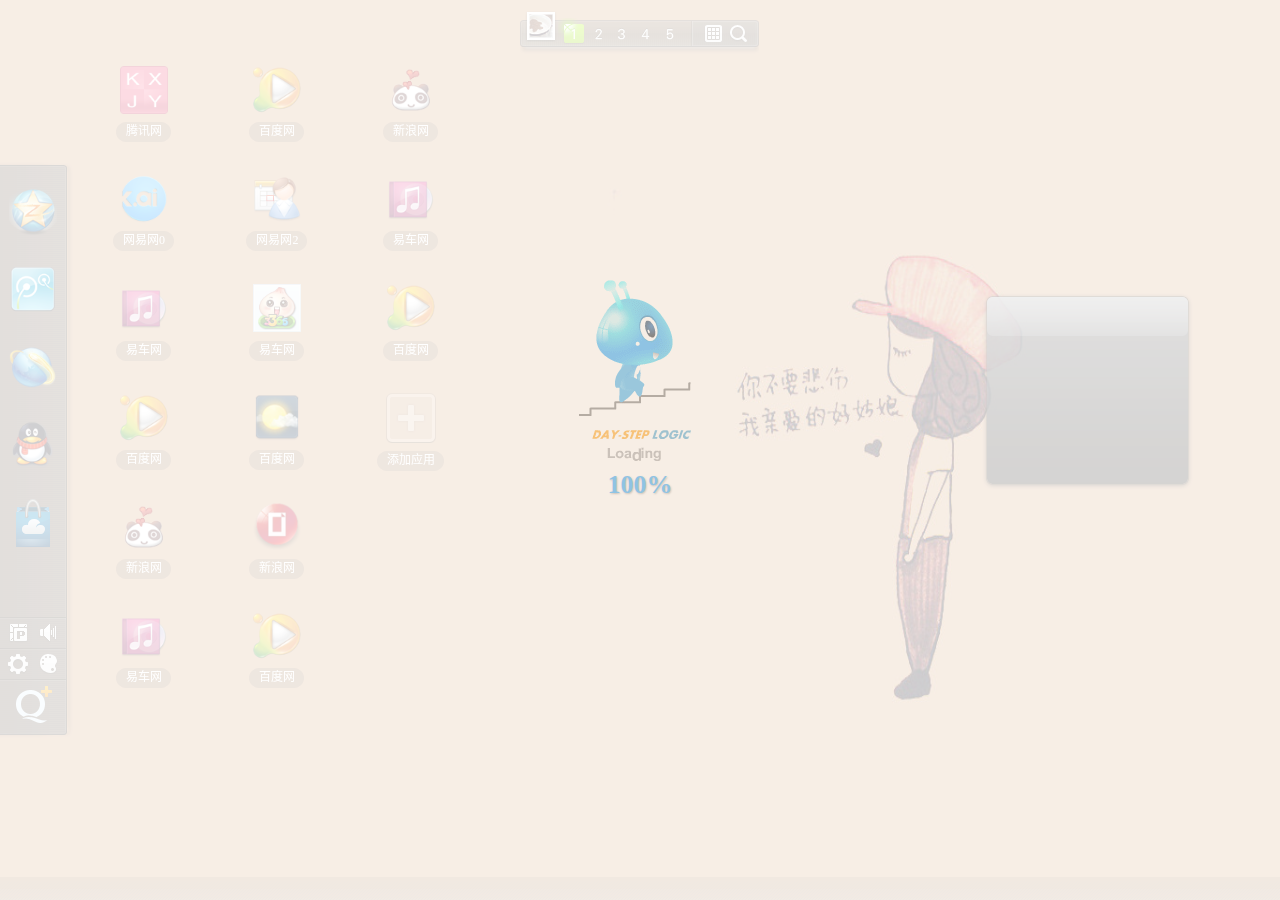
==== index.html @ ffd0a515 "first commit" ====
<!doctype html>
<html lang="zh-cn">
<head>
	<meta charset="UTF-8">
	<meta content="Q+ Web,Web QQ,QQ,WebOS,网页桌面,web桌面,QQ桌面" name="keywords">
	<meta content="打造个人用户的一站式web平台" name="description">
	<title>我的web桌面</title>
	<link rel="stylesheet" type="text/css" href="css/css.css">

</head>
<body>

	

<!--主窗口-->	
<div class="main-window" id="mainWin">

	<!--web桌面窗口-->
	<div class="desk-window"  id="deskWin">


		  <!--分屏导航-->
				<div class="navBar" id="navBar">
					<div class="navWarp" id="navWarp">
						<div class="navCon" id="navWarp">

								<div class="navList login" id="navListId">
									<img class="" src="images/images/avatar.png" alt="请登录" />
								</div>
								<a href="javascript:;" class="navList" title="桌面一">
									
									<span class="navList iconCurrentSpan"></span>
									<span class="navList iconSpan icon-sty-1"></span>
								</a>
								<a href="javascript:;" class="navList" title="桌面二">
									
									<span class="navList iconCurrentSpan"></span>
									<span class="navList iconSpan icon-sty-2"></span>
								</a>
								<a href="javascript:;" class="navList" title="桌面三">
									
									<span class="navList iconCurrentSpan"></span>
									<span class="navList iconSpan icon-sty-3"></span>
								</a>
								<a href="javascript:;" class="navList" title="桌面四">
									
									<span class="navList iconCurrentSpan"></span>
									<span class="navList iconSpan icon-sty-4"></span>
								</a>
								<a href="javascript:;" class="navList" title="桌面五">
									
									<span class="navList iconCurrentSpan"></span>
									<span class="navList iconSpan icon-sty-5"></span>
								</a>

								<a href="javascript:;" class="navList veiwBtn" title="全局视图"></a>
								<a href="javascript:;" class="navList searchBtn" title="搜索"></a>


						</div>
					</div>
				</div>
		   <!--分屏导航-->
		   <!--提醒-->
			<div class="tx-box-sty" id="txBoxId">
				<marquee id="affiche" align="left" behavior="scroll"  direction="left" height="36" width="800"  scrollamount="10" scrolldelay="100" onMouseOut="this.start()" onMouseOver="this.stop()">
					这是一个完整的例子

					</marquee>
					<a class="window-plug-btnSty window-plug-closeBtn close-btn" id="closeA"></a>
				
			</div>
		  <!--提醒-->
		  <!--侧边栏-->
			<div class="sideNav" id="sideNav">


					<div class="sideIcoList" id="sideIcoList">
						
					</div>
					<div class="tool-list" id="toolList" >
						<div class="tool-list-item">
							<a href="javascript:;" class="tool-ico tool-pinyin"></a>
							<a href="javascript:;" class="tool-ico tool-sound"></a>
							
						</div>
						<div class="tool-list-item">
							<a href="javascript:;" class="tool-ico tool-set"></a>
							<a href="javascript:;" class="tool-ico tool-bg"></a>
							
						</div>
						<div class="tool-list-item2">
							<a href="javascript:;" class="tool-ico tool-start" id="startMenu"></a>
						</div>

					</div>

					<div class="start-menu" id="startMenuDiv">
						 <div class="start-menu-bg start-menu-body">
						 	  <div class="start-menu-head">
						 	  	    <div class="start-menu-nick" id="startLoginId">请登录</div>
						 	  	    <a href="javascript:;" class="start-menu-bg start-menu-supper"></a>
						 	  	    <a href="javascript:;" class="start-menu-bg start-menu-lock"></a>
						 	  </div>
						 	  <ul class="start-ul">
						 	  		<li><a href="javascript:;">添加到收藏夹</a></li>
						 	  		<li><a href="javascript:;">保存桌面快捷方式</a></li>
						 	  		<li><a href="javascript:;">下载客户端</a></li>
						 	  		<li><a href="javascript:;">关于Q+ Web</a></li>
						 	  		<li><a href="javascript:;">新手指导</a></li>	
						 	  </ul>
						 	  <a href="javascript:;" class="start-menu-bg login-btn"></a>
			

						 </div>
					</div>
			</div>

		  <!--侧边栏-->
		  <!--下边栏-->
		    <div class="bottomNav" id="bottomNav">
					<div class="b-content" id="bContent">


					</div>
		    </div>
   		  <!--下边栏-->

	<!--主桌面-->
		<div class="desk-warp">

			<!--系统窗口集合-->
				<div class="system-box" id="systemBox">
							
							<!--切换主题窗口-->

							    <div  class="setWindow systemSet" id="systemBg">
							    	<div class="windowTit" id="winBgTit">
							    		<a href="javascript:;" title="关闭" class="c" id="closeWinBg"></a>							    		
							    		<span>更换主题</span>
							    	</div>
							    	<div class="deskBg-set">
										<div  class="deskBg-nav" id="deskBgNav">						
											<div class="navTab">推荐主题</div>						
											<div class="navTab ">自然风景</div>
											<div class="navTab ">人物写真</div>
										</div>
										<div class="deskBg-con" id="deskBgCon">
												<div class="deskBg-list" id="deskBgList">
													


												</div>
												<div class="deskBg-list">

													

												</div>
												<div class="deskBg-list">



												</div>
							    		</div>
							    	</div>
							   </div>


							<!--切换主题窗口-->



							<!--系统设置窗口-->

							    <div  class="setWindow systemSet-pos" id="sysSet">
							    	<div class="windowTit" id="sysTit">
							    		<a href="javascript:;" title="关闭" class="c" id="closeWinSet"></a>							    		
							    		<span>系统设置</span>
							    	</div>
							    	<div class="deskBg-set">
										 <div class="system-app-box" id="setapplist">
										 			<a href="#" class="system-app">
										 				<div class="setAppIco setIco-item"></div>
														<div class="setSys-text">主题</div>

										 			</a>
										 			<a href="#" class="system-app">
										 				<div class="setAppIco setIco-mark"></div>
														<div class="setSys-text">应用市场</div>

										 			</a>
										 			<a href="#" class="system-app">
										 				<div class="setAppIco setIco-notQQ"></div>
														<div class="setSys-text">QQ提醒</div>

										 			</a>
										 			<a href="#" class="system-app">
										 				<div class="setAppIco setIco-notfiy"></div>
														<div class="setSys-text">通知设置</div>

										 			</a>
										 			<a href="#" class="system-app">
										 				<div class="setAppIco setIco-hotkey"></div>
														<div class="setSys-text">热键</div>

										 			</a>
										 			<a href="#" class="system-app">
										 				<div class="setAppIco setIco-restore"></div>
														<div class="setSys-text">系统还原</div>

										 			</a>
										 			<a href="#" class="system-app">
										 				<div class="setAppIco setIco-deskset"></div>
														<div class="setSys-text">桌面设置</div>

										 			</a>






										 </div>




							    	</div>
							   </div>


							<!--系统设置窗口-->






				</div>
			<!--系统窗口集合-->

			<div class="desk-box" id="deskbox">

				<!--点击图标右键菜单-->
					<div class="content-menu" id="appcontentMenu" >
						<div class="content-menu-warp">
								<ul class="content-menu-list">
										<li class="content-menu-listLi">
											<a href="javascript:;" class="content-menu-item" id="openBtn">
												<span class="content-menu-txt">打开</span>
											</a>
										</li>
										<li class="content-menu-listLi">
											<a href="javascript:;" class="content-menu-item" id="moveBtn">
												<span class="content-menu-txt">移动</span>
												<span class="content-menu-sub"></span>
											</a>
										</li>
										<li class="content-menu-bufflist">
											<span class="content-menu-buff"></span>		
										</li>
										<li class="content-menu-listLi">
											<a href="javascript:;" class="content-menu-item" id="unloadBtn">											
												<span class="content-menu-txt">卸载</span>
											</a>
										</li>
															

								</ul>

						</div>

				</div>


				<!--点击图标右键菜单-->

					<!--弹出子菜单 移动到第几屏-->
					
				<div class="content-menu" id="contentMove" >
						<div class="content-menu-warp">
								<ul class="content-menu-list">
										<li class="content-menu-listLi">
											<a href="javascript:;" class="content-menu-item">
												<span class="content-menu-ico content-menu-checked"></span>
												<span class="content-menu-txt ">第一屏</span>
											</a>
										</li>
										<li class="content-menu-listLi">
											<a href="javascript:;" class="content-menu-item">
												<span class="content-menu-ico content-menu-checked"></span>
												<span class="content-menu-txt">第二屏</span>
										    </a>
										</li>
										<li class="content-menu-listLi">
											<a href="javascript:;" class="content-menu-item">
												<span class="content-menu-ico content-menu-checked"></span>
												<span class="content-menu-txt ">第三屏</span>
											</a>
										</li>
										<li class="content-menu-listLi">
											<a href="javascript:;" class="content-menu-item">
												<span class="content-menu-ico content-menu-checked"></span>
												<span class="content-menu-txt">第四屏</span>
										    </a>
										</li>
										<li class="content-menu-listLi">
											<a href="javascript:;" class="content-menu-item">
												<span class="content-menu-ico content-menu-checked"></span>
												<span class="content-menu-txt">第五屏</span>
										    </a>
										</li>
																	
						

								</ul>

						</div>

				</div>

				<!--弹出子菜单 移动到第几屏-->









				<!--右键菜单弹层-->
				<div class="content-menu" id="contentMenu">
						<div class="content-menu-warp">
								<ul class="content-menu-list">
										<li class="content-menu-listLi">
											<a href="javascript:;" class="content-menu-item"><span class="content-menu-txt">显示桌面</span></a>
										</li>
										<li class="content-menu-listLi">
											<a href="javascript:;" class="content-menu-item" id="localBtnId">
												<span class="content-menu-txt">锁定</span>
											</a>
										</li>
										<li class="content-menu-bufflist">
											<span class="content-menu-buff"></span>		
										</li>
										<li class="content-menu-listLi">
											<a href="javascript:;" class="content-menu-item" id="uploadId">
												<span class="content-item-ico content-upload-ico"></span>
												<span class="content-menu-txt">上传文件</span>
											</a>
										</li>
										<li class="content-menu-listLi" id="addToolMenu">
											<a href="javascript:;" class="content-menu-item">
												<span class="content-menu-txt">添加工具</span>
												<span class="content-menu-sub"></span>
											</a>
										</li>
										<li class="content-menu-bufflist">
											<span class="content-menu-buff"></span>		
										</li>
										<li class="content-menu-listLi" id="subMenuSet">
											<a href="javascript:;" class="content-menu-item">
												<span class="content-menu-txt">主题设置</span>
											</a>
										</li>
										<li class="content-menu-listLi" id="sysMenuSet">
											<a href="javascript:;" class="content-menu-item">
												<span class="content-menu-txt">系统设置</span>											
											</a>
										</li>
										<li class="content-menu-listLi" id="icoSetMenu" >
											<a href="javascript:;" class="content-menu-item">
												<span class="content-menu-txt">图标排列</span>
												<span class="content-menu-sub"></span>
											</a>
										</li>
										<li class="content-menu-bufflist">
											<span class="content-menu-buff"></span>		
										</li>
										<li class="content-menu-listLi">
											<a href="javascript:;" class="content-menu-item">
												<span class="content-menu-txt">反馈</span>
											</a>
										</li>
										<li class="content-menu-listLi">
											<a href="javascript:;" class="content-menu-item" id="cancelId">
												<span class="content-menu-txt">注销</span>												
											</a>
										</li>						


								</ul>

						</div>

				</div>
				<!--右键菜单弹层-->

				<!--弹出子菜单 添加应用-->
					
				<div class="content-menu" id="contentOne" >
						<div class="content-menu-warp">
								<ul class="content-menu-list">
										<li class="content-menu-listLi">
											<a href="javascript:;" class="content-menu-item">
												<span class="content-menu-ico content-menu-checked"></span>
												<span class="content-menu-txt">时钟</span>
											</a>
										</li>
										<li class="content-menu-listLi">
											<a href="javascript:;" class="content-menu-item">
												<span class="content-menu-ico content-menu-checked"></span>
												<span class="content-menu-txt">天气</span>
											</a>
										</li>
										<li class="content-menu-listLi">
											<a href="javascript:;" class="content-menu-item">
												<span class="content-menu-ico content-menu-checked"></span>
												<span class="content-menu-txt">提醒</span>
											</a>
										</li>
										<li class="content-menu-listLi">
											<a href="javascript:;" class="content-menu-item">
												<span class="content-menu-ico content-menu-checked"></span>
												<span class="content-menu-txt">日历</span>
											</a>
										</li>
										
						

								</ul>

						</div>

				</div>

				<!--弹出子菜单 添加应用-->


				<!--弹出子菜单 图标排列-->
					
				<div class="content-menu" id="contentTwo" >
						<div class="content-menu-warp">
								<ul class="content-menu-list">
										<li class="content-menu-listLi">
											<a href="javascript:;" class="content-menu-item">
												<span class="content-menu-ico content-menu-checked"></span>
												<span class="content-menu-txt ">竖排</span>
											</a>
										</li>
										<li class="content-menu-listLi">
											<a href="javascript:;" class="content-menu-item">
												<span class="content-menu-ico content-menu-checked"></span>
												<span class="content-menu-txt">横排</span>
										    </a>
										</li>
																	
						

								</ul>

						</div>

				</div>

				<!--弹出子菜单 图标排列-->










				 <div class="desk-content" id="deskcontent">

						<div class="deskSty" >
							   <div class="deskStyWarp" index="0"> 
											
										

							
								</div>
									
						</div>
						<div class="deskSty" >

									 <div class="deskStyWarp" index="1"> 
											
									
									</div>


						</div>
						<div class="deskSty" >
								
								 <div class="deskStyWarp" index="2"> 
											
									
								</div>


						</div>
						<div class="deskSty" >


								 <div class="deskStyWarp" index="3"> 
										

								</div>


						</div>
						<div class="deskSty" >

							    <div class="deskStyWarp" index="4"> 

										
								</div>


						</div>
			


				 </div>
			</div>
		</div>
	<!--主桌面-->

	</div>
	<!--web桌面窗口-->

	<!--登陆窗口-->
	<div class="loginBox" id="loginId" >

		<div class="closeWarp">
			<div class="closeBtn" id="closeBtnId"></div>
		</div>
		<div class="loginWarp">
			 <div class="loginConBox">
			 	  <div class="loginLogo" id="loginId"></div>
			 	  <div class="loginWindow">
			 	  	  <div class="loginInputBox">
			 	  	  	   <div class="loginInputTxt">
								<div class="userBox">
									 <span class="userTit"></span>
									 <span class="userName">
									 	<input type="text" class="userInput" placeholder="请输入账号"  />
									 </span>

								</div>
								<div class="userBox">
									 <span class="passTit"></span>
									  <span class="userName">
									 	<input type="text" class="userInput"   />
									 </span>


								</div>
								<div class="btnBox">
									<div class="btnBoxWarp">

										<input type="button" class="tjBtn" >
										<input type="button" class="tjBtn zcBtn" >

									</div>
								</div>	

							</div>
					  </div>	
			 	  </div>
			 </div>
		</div>
	</div>

	<!--登陆窗口-->





<div class="localParent" id="localParent">


<!--解锁窗口-->
	<div class="local-window unlocalWin" id="unlocalwin">
		 <div class="local-warp">
		 		<div class="local-content">
		 			<div class="local-tit">
		 				<div class="local-tit-txt">锁定web桌面</div>
						
		 			</div>
					
		 			<div class="local-content-txt">
		 				 <div class="local-userInfo">
		 				 		
		 				 		<img src="images/images/avatar.png">
		 				 		<span>请您输入解锁密码</span>



		 				 </div>
		 				 <div class="local-js-box">
		 				 		<label for="unLockPassword">解锁密码：</label>
								<input id="unLockPassword" type="password" name="unLockPassword">

		 				 </div>
		 				 <div class="local-msg" id="unlocalMsg"></div>

		 			</div>
		 			
					<div class="local-cortal">
		 					
		 						<a href="#" class="local-button" id="unlocalSure">确定</a>
		 						
		 		    </div>



		 		</div>
	
		 </div>
		

	</div>


	<!--解锁窗口-->



	<!--锁定窗口-->
	<div class="local-window localWin" id="localWin">
		 <div class="local-warp">
		 		<div class="local-content">
		 			<div class="local-tit">
		 				<div class="local-tit-txt">锁定web桌面</div>
						<a href="#" class="local-tit-close" title="关闭" id="localClose"></a>
		 			</div>
					
		 			<div class="local-content-txt">
		 				<div class="local-c-tit">请设置解锁密码</div>
		 				<div class="local-pwd-box">
		 						<label for="lockPassword">输入密码：</label>
								<input id="lockPassword" type="password" name="lockPassword">

		 				</div>
		 				<div class="local-pwd-box">
		 						<label for="confirmLockPassword">确认密码：</label>
								<input id="confirmLockPassword" type="password" name="confirmLockPassword">

		 				</div>

		 				<div class="local-msg" id="passMsg"></div>
		 				<div class="local-msg1">(避免安全隐患，请将密码设置复杂一些！)</div>

		 			</div>
		 			
					<div class="local-cortal">
		 					
		 						<a href="#" class="local-button" id="localSure">确定</a>
		 						<a href="#" class="local-button" id="localCancel">取消</a>
		 		    </div>



		 		</div>
	
		 </div>
		

	</div>


	<!--锁定窗口-->

</div>
	






	<!--遮罩层-->
	   <div class="shade-sty" id="shadeDiv"></div>
	<!--遮罩层-->
	
	<!--主题设置-->
	<div class="main-bg" id="mainBg">
		 <img src="images/bimg/blue_glow.jpg"  />
		
	</div>
	<!--主题设置-->

</div>

<!--加载进度-->
<div class="loadDiv" id="loadDivId">
	
	<div class="load-txt-box" id="loadBoxId">
		
		  <div class="load-txt" id="loadTxtId">0%</div>
	</div>



</div>


<!--加载进度-->





<script type="text/javascript" src="js/data.js"></script>
<script type="text/javascript" src="js/cQuery.js"></script>
<script type="text/javascript" src="js/module.js"></script>
<script type="text/javascript" src="js/main.js"></script>
<script type="text/javascript" src="js/tools.js"></script>



</body>
</html>
---- css/css.css ----
body,div,dl,dt,dd,ul,ol,li,h1,h2,h3,h4,h5,h6,pre,form,fieldset,table,td,th,img,input,textarea,select,blockquote,p{padding:0; margin:0;}
body{font-size:12px;font-size:Arial,sans-serif;line-height: 150% ;background: #ffffff; overflow: hidden;}
img{border:none;}
ol,ul,li {list-style:none;}
img{vertical-align:top;border:0;}
h1,h2,h3,h4,h5,h6{font-size:inherit; font-weight:normal;}
address,cite,code,em,th,i{font-weight:normal; font-style:normal;}
table{border-collapse:collapse;border-spacing:0}
p{word-wrap:break-word}
.clearfix{*zoom:1;}
.clearfix:after{display:block; overflow:hidden; clear:both; height:0; visibility:hidden; content:".";}

body{position:relative;}

.navWarp,.navList{ background: url(../images/images/sprite_main_png.png) no-repeat}
a {color:#000000; text-decoration:none;}
a:visited {text-decoration:none;}
a:hover {color:#749731;}
a:active {color:#749731;}

.layDiv{ opacity:0; filter:alpha(opacity=0); z-index: 1000; position: absolute; top: 0; left: 0; background: #000000; display: none; cursor: move; }
.toollayDiv{ opacity:0; filter:alpha(opacity=0); z-index: 1000; position: absolute; top: 0; left: 0; background: #000000; display:none; }

/*主窗口样式*/
.main-window{ position: relative; background-size: 100% 100%; opacity: 0;filter:alpha(opacity=0)}
.desk-window{ position: relative; z-index: 5}

/*背景主题容器*/

.main-bg{ position: absolute; top: 0;left: 0; overflow: hidden; z-index: 1}
.main-bg img{ }


/*创建窗口样式*/
.setWindow{ border:1px solid #95999c; background: #ffffff; overflow: hidden; position: absolute; border-radius: 8px 8px 0 0; opacity: 1}
.setWindow .windowTit{cursor: move; text-align: center; height: 26px;border-bottom:1px solid #95999c; line-height: 26px; background: url(../images/images/sprite_repeat_x_png.png) repeat-x; background-position: 0 -29px; padding: 0 10px}
.setWindow .windowTit a{ position: relative; top: 3px; cursor: pointer; display: block;float: right; width: 21px; height: 19px; margin-left: 5px; background: url(../images/images/sprite_main_png.png) no-repeat;}
.setWindow .windowTit a.s{ background-position: -6px -59px}
.setWindow .windowTit a.s:hover{background-position:-6px -31px}
.setWindow .windowTit a.d{ background-position: -35px -59px}
.setWindow .windowTit a.d:hover{background-position:-35px -30px}
.setWindow .windowTit a.c{ background-position: -63px -59px}
.setWindow .windowTit a.c:hover{background-position:-63px -30px}
.setWindow .windowTit a.x{ background-position: -94px -59px; display: none}
.setWindow .windowTit a.x:hover{background-position:-94px -30px}
.setWindow .windowTit span{ display: block; height: 26px; line-height: 26px; font-size: 12px; color: #585C5F; text-align: center; margin: 0 auto; width: 300px}

.setWindow .windowCon{ padding: 10px 0 ; line-height: 25px; position: relative;}
.setWindow .iframSty{ width: 100%; overflow: auto; padding: 0; margin: 0; }

/*侧边栏*/
.sideNav{ width: 73px; height: 576px; background: url(../images/images/dock_l.png) no-repeat; position: absolute; left: 0; z-index: 6}
.sideNav .sideIcoList{ height: 380px; width: 65px;}

.sideNav .side-app-box{ height: 58px; margin: 20px auto 0;padding: 0; width: 58px;}
.sideNav .side-app-box:hover{ background: url(../images/images/appbutton_mouseover_bg4.png) no-repeat}

.sideNav .side-app-sty{background-position: center center; background-repeat: no-repeat;cursor: pointer; height: 48px; margin:0 auto; padding: 5px 0 0 0; overflow: hidden; position: relative;
   width: 48px; display: block;}
.sideNav .side-app-sty img{background-position: center center; background-repeat: no-repeat; height: 100%;overflow: hidden;
  position: relative; width: 100%;}
.sideNav .tool-list{ position: absolute; bottom: 5px; height: 115px; width: 65px; position: absolute; left: 0}
.sideNav .tool-list-item{  height: 31px;margin: 0 auto;width: 50px;}
.sideNav .tool-list-item2 {height: 50px;margin: 0 auto;}
.sideNav .tool-ico{ background: url(../images/images/portal_all_png.png) no-repeat; cursor: pointer;display: block; float: left; height: 20px;margin: 5px 0;
position: relative;width: 20px;}

.sideNav .tool-pinyin{background-position: -80px 0;}
.sideNav .tool-pinyin:hover{background-position: -80px -20px;}
.sideNav .tool-sound{background-position: 0 0;margin-left: 10px;}
.sideNav .tool-sound:hover{ background-position: 0 -20px;}
.sideNav .tool-set{background-position: -60px 0;}
.sideNav .tool-set:hover{background-position: -60px -20px;}
.sideNav .tool-bg{ background-position: -40px 0;margin-left: 10px;}
.sideNav .tool-bg:hover{ background-position: -40px -20px;}
.sideNav .tool-start{  background-position: -100px 0;float: none;height: 40px;margin: 5px auto 0;width: 40px;}
.sideNav .tool-start:hover{background-position: -140px 0;}

/*开始按钮菜单*/
.start-menu{  bottom: 4px;color: #FFFFFF;display: block;height: 240px;position: absolute;z-index: 300007;  left: 72px; display: none}
.start-menu .start-menu-bg{ background: url(../images/images/startmenu.png) no-repeat;}
.start-menu .start-menu-body{background-position: -33px -69px;min-height: 70px;overflow: hidden;padding: 0 0 7px;width: 182px;}
.start-menu .start-menu-head{ height: 30px; padding: 5px 0 4px 5px}
.start-menu .start-menu-nick{color: #4CE4FF; cursor: pointer; display: inline; float: left;font-size: 14px;height: 18px;margin: 5px 0 0 10px;overflow: hidden;
  width: 95px;}
.start-menu a.start-menu-supper{   background-position: -165px -355px;display: block;float: left;height: 24px; margin-left: 10px;width: 24px;}
.start-menu a.start-menu-supper:hover{   background-position: -216px -355px;}
.start-menu a.start-menu-lock{   background-position: -190px -355px; display: block;float: left;height: 24px; margin-left: 5px;width: 24px;}
.start-menu a.start-menu-lock:hover{ background-position: -241px -355px;}
.start-menu .start-ul{   font-family: Tahoma,Geneva,sans-serif;font-size: 12px;margin: 2px 0 0;padding: 0;}
.start-menu .start-ul li{   cursor: pointer;line-height: 22px;list-style: none outside none; padding: 4px 10px 6px 15px;}
.start-menu .start-ul li:hover{background: url(../images/images/startmenu.png) no-repeat -264px -153px}
.start-menu .start-ul li a{ color: #FFFFFF;text-decoration: none;}
.start-menu .login-btn{   background-position: -60px -355px;display: block;height: 35px; margin: auto;width: 35px;}
.start-menu .login-btn:hover{ background-position: -23px -355px;}

/*下边栏*/
.bottomNav{ z-index: 5; background: url(../images/images/bg_task_b.png) repeat-x scroll 0 41px ;bottom:0;height: 64px;position: absolute;width: 100%;}
.bottomNav .b-item-bg{background: url(../images/images/bg_task_nor.png) no-repeat}
.bottomNav .b-content{  float: right;height: 64px;overflow: hidden;}

.bottomNav .b-group{float: right;height: 100%;overflow: hidden; width: 0;

	-webkit-transition: width 2s ease 0s;
	-moz-transition: width 2s ease 0s;
	-ms-transition: width 2s ease 0s;
	-o-transition: width 2s ease 0s;
	transition: width 2s ease 0s;
}
	
.bottomNav .b-groupWidth{ width: 114px; position: relative;}		

.bottomNav .b-item{  display: block;float: left;height: 100%; margin: 0 1px;vertical-align: middle;width: 112px; position: relative;}
.bottomNav .b-item:hover{background: url(../images/images/bg_task_over.png) no-repeat}
.bottomNav .b-itemico{ background-position: center center;background-repeat: no-repeat;cursor: pointer;float: left;height: 32px;margin: 22px 5px;
   width: 32px;}
.bottomNav .b-itemico img{ cursor: pointer;float: left;height: 32px;width: 32px;}
.bottomNav .b-itemtxt{    color: #FFFFFF;cursor: pointer;float: left;height: 36px;line-height: 36px; margin-top: 27px;overflow: hidden; width: 70px;}
.bottomNav .closeBtn{ cursor: pointer; background: url(../images/images/portal_all_png.png) no-repeat -94px -254px; width: 21px; height: 21px; z-index: 10; position: absolute;right: 5px; bottom: 30px; display: none}
.bottomNav .closeBtn:hover{ background-position: 1px -459px}

/*导航*/
.navBar{width: 240px; height: 40px; position: absolute; z-index: 10}
.navBar .navWarp{ height: 100%; background-position:-140px -45px}
.navBar .navCon{ height: 100%; width: 100%; position: relative;}
.navBar .login{ background-position: -418px -158px; margin: 0 10px 0 0; cursor: pointer;  height: 32px;position: relative; float:left;width: 32px; top: -10px; left: 5px}
.navBar .login img{display: inline;float: left; height: 24px;margin: 4px 0 0 4px;width: 24px;}
.navBar .navCon a{ position: relative; background-position: 10000px 10000px;color: #0DBBF1;cursor: pointer;display: inline-block;float: left;font-family: 宋体;font-size: 18px;
    font-weight: bold;height: 20px;line-height: 1.5; margin: 4px 2px 0;outline: 0 none;position: relative;text-indent: -999em;width: 20px;}

.navBar .iconCurrentSpan{background-position: -354px -154px; display: block;   display: none;height: 26px; left: -6px; position: absolute; top: -6px; width: 26px; z-index: 1;}
.navBar .iconSpan{ float: left;height: 100%;overflow: hidden;position: relative;width: 100%;z-index: 1;}
.navBar .icon-sty-1{ background-position: -336px -132px;}
.navBar .icon-sty-2{  background-position: -366px -132px;}
.navBar .icon-sty-3{ background-position: -396px -132px;}
.navBar .icon-sty-4{ background-position: -426px -132px;}
.navBar .icon-sty-5{ background-position: -456px -132px;}
.navBar .icon-sty-1:hover {   background-position: -140px -132px;}
.navBar .icon-sty-2:hover {   background-position: -180px -132px;}
.navBar .icon-sty-3:hover {   background-position: -220px -132px;}
.navBar .icon-sty-4:hover {   background-position: -260px -132px;}
.navBar .icon-sty-5:hover {   background-position: -300px -132px;}
.navBar a.veiwBtn{background-position: -132px -157px;margin: 2px 5px 0 20px;}
.navBar a.veiwBtn:hover{background-position: -207px -157px;}
.navBar a.searchBtn{background-position: -240px -157px; margin: 2px 8px 2px 0;}
.navBar a.searchBtn:hover{background-position: -320px -157px;}


/*主窗口*/
.desk-warp{ position: relative; top: 0; left: 0;}
.desk-warp .desk-box{ position: relative; left: 0;  top: 0;  height: 800px; width: 900px; overflow: hidden;}
.desk-warp .desk-content{position: absolute; left: 0;  top: 0; overflow: hidden; }
.desk-warp .deskSty{ position: absolute; top:0;
-moz-transform-style: preserve-3d;
 -webkit-transform-style: preserve-3d;perspective: 3000px;perspective-origin:50% 0%; background: url(../images/images/transparent.gif) no-repeat}

.desk-warp .deskPosLeft{left: -2000px; opacity: 0; }
.desk-warp .deskPosRight{left: 2000px; opacity: 0; }

.desk-warp .deskAnimate1{ left: -2000px; opacity: 0; 
-webkit-transition: left .7s ease 0s,opacity .7s linear 0s;
-moz-transition: left .7s ease 0s,opacity .7s linear 0s;
-ms-transition: left .7s ease 0s,opacity .7s linear 0s;
-o-transition: left .7s ease 0s,opacity .7s linear 0s;
transition: left .7s ease 0s,opacity .7s linear 0s;}

.desk-warp .deskAnimate2{ left: 2000px; opacity: 0; 
-webkit-transition: left .7s ease 0s,opacity .7s linear 0s;
-moz-transition: left .7s ease 0s,opacity .7s linear 0s;
-ms-transition: left .7s ease 0s,opacity .7s linear 0s;
-o-transition: left .7s ease 0s,opacity .7s linear 0s;
transition: left .7s ease 0s,opacity .7s linear 0s;}

.desk-warp .deskAnimateShow{ left: 0px; opacity: 1; 
-webkit-transition: left .7s ease 0s,opacity .7s linear 0s;
-moz-transition: left .7s ease 0s,opacity .7s linear 0s;
-ms-transition: left .7s ease 0s,opacity .7s linear 0s;
-o-transition: left .7s ease 0s,opacity .7s linear 0s;
transition: left .7s ease 0s,opacity .7s linear 0s;}



.desk-warp .deskStyWarp{float: left ; position: relative; margin-left: 100px; margin-top: 60px;}
.desk-warp  .desk-sport{
	
	-webkit-transform: rotateY(90deg);
	-moz-transform: rotateY(90deg);
	-ms-transform: rotateY(90deg);
	-o-transform: rotateY(90deg);
	transform: rotateY(90deg);
	
	-webkit-transition: transform 0.5s ease 0s;
	-moz-transition: transform 0.5s ease 0s;
	-ms-transition: transform 0.5s ease 0s;
	-o-transition: transform 0.5s ease 0s;
	transition: transform 0.5s ease 0s;
}

.desk-warp .appBtn{color: #FFFFFF;cursor: pointer;display: inline;float: left;font-size: 12px;height: 88px;position: absolute;width: 88px; top:0; left: 0}
.desk-warp .higSty{ border:1px dotted #ffffff; border-radius: 3px} /*app碰撞时的样式*/
.desk-warp .appBtn:hover{ background: url(../images/images/appbutton_mouseover_bg3.png) no-repeat 1px 0}
.desk-warp .appIco{}
.desk-warp .appBtn-ico{ background-position: center center;background-repeat: no-repeat;cursor: pointer; height: 48px; margin: 6px auto 0;overflow: hidden;
 position: relative;width: 48px;}
.desk-warp .appBtn-ico img{   background-position: center center;background-repeat: no-repeat;height: 100%;overflow: hidden; position: relative;
    width: 100%;}
.desk-warp .appName{    color: #FFFFFF; cursor: pointer; height: 20px;margin: 8px 0 0;  overflow: visible; text-align: center; width: 100%}
.desk-warp .appName-inner{  background: url(../images/images/portal_all_png.png) no-repeat -80px -560px;display: inline-block; height: 20px;line-height: 18px;
    margin: 0;max-width: 78px;overflow: hidden;padding: 0; position: relative;text-indent: 10px;vertical-align: middle;width: auto;}
.desk-warp .appName-inner-right{  background: url(../images/images/portal_all_png.png) no-repeat -166px -560px ;
  display: inline-block;height: 20px;margin: 0;padding: 0;vertical-align: middle; width: 10px; position: relative; }
.desk-warp  .app-link-btn{background: url(../images/images/portal_all_png.png) no-repeat scroll -380px -500px;cursor: pointer;
  height: 50px; margin: 5px auto;width: 50px;}

.desk-warp .del-app-sty{ position: absolute; overflow: hidden; cursor: pointer; background: url(../images/images/portal_all_png.png) no-repeat -30px -560px; height: 24px;
right: -10px;top: -10px;width: 24px; display: none}

 /*iframe载入遮罩层样式*/ 
 .layerDiv{ background: #006ab8; position: absolute; opacity: 1; top: 0; left: 0; z-index: 2}
 .layerDiv img{ position: absolute; top: 50%; left: 50%; margin: -70px 0 0 -159px;}

/*创建出的窗口样式*/

.winStyNone{}

/*系统设置，桌面背景窗口样式*/
.system-box{ position: absolute; top: 0; left: 0}
.systemSet{ width: 600px; height: 500px; top: 100px; left: 300px; z-index: 8;display: none}

.deskBg-set{bottom: 0;left: 0; right: 0;top: 0;z-index: 0;}
.deskBg-set .deskBg-nav{border-bottom:#A1B4B0 solid 1px;height: 22px;line-height: 22px;padding: 5px 0 0;width: 100%;}
.deskBg-set .navTab{   cursor: pointer;display: inline;float: left;height: 22px;line-height: 22px; margin: 1px 1px 0 6px;position: relative; text-align: center;width: 80px;}
.deskBg-set .current{ background: url(../images/images/tab_background.gif) #ffffff repeat-x  left top; border-color: #A1B4B0; border-style: solid; border-width: 1px 1px 0; margin: 0 0 0 5px;}
.deskBg-set .deskBg-con{  height: 450px;overflow-x: hidden;overflow-y: auto;}
.deskBg-set .deskBg-list{  height: 100%;overflow-x: hidden;overflow-y: auto;width: 100%; display: none}
.deskBg-set a.list-a{   border-radius: 5px;cursor: pointer; display: inline; float: left; height: 140px; margin: 5px 10px 0; width: 160px;}
.deskBg-set a.list-a:hover{ background: #CBE7FC;}
.deskBg-set .img-box{    border-radius: 5px;height: 110px; margin: 5px auto;width: 150px;  overflow: hidden; position: relative;}

.deskBg-set .img-box div{

	   background: rgba(0, 0, 0, 0.8);
    color: #FFFFFF;
    font-size: 12px;
    margin:0;
    padding: 0 10px;
    position:absolute;
    top: 0; left: 0;
    text-align: center;
    width: 100%; height: 20px; line-height: 20px;
    z-index: 10;
 
}

.deskBg-set .imgTit{

	 -webkit-transform: translateY(-50px);
   -moz-transform: translateY(-50px);
   -o-transform: translateY(-50px);
   -ms-transform: translateY(-50px);
   transform: translateY(-50px);
   -ms-filter: "progid: DXImageTransform.Microsoft.Alpha(Opacity=0)";
   filter: alpha(opacity=0);
   opacity: 0;
   -webkit-transition: all 0.2s ease-in-out;
   -moz-transition: all 0.2s ease-in-out;
   -o-transition: all 0.2s ease-in-out;
   -ms-transition: all 0.2s ease-in-out;
   transition: all 0.2s ease-in-out;


}
.deskBg-set .img-box:hover div{
	
	 -ms-filter: "progid: DXImageTransform.Microsoft.Alpha(Opacity=100)";
   filter: alpha(opacity=100);
   opacity: 1;
   -webkit-transform: translateY(0px);
   -moz-transform: translateY(0px);
   -o-transform: translateY(0px);
   -ms-transform: translateY(0px);
   transform: translateY(0px);

}


.deskBg-set .img-box img{

	-webkit-transform: scaleY(1);
   -moz-transform: scaleY(1);
   -o-transform: scaleY(1);
   -ms-transform: scaleY(1);
   transform: scaleY(1);
   -webkit-transition: all 0.5s ease-in-out;
   -moz-transition: all 0.5s ease-in-out;
   -o-transition: all 0.5s ease-in-out;
   -ms-transition: all 0.5s ease-in-out;
   transition: all 0.5s ease-in-out;
    border-radius: 5px;

}

.deskBg-set .img-box:hover img{

	-webkit-transform: scale(1.5);
   -moz-transform: scale(1.5);
   -o-transform: scale(1.5);
   -ms-transform: scale(1.5);
   transform: scale(1.5);
   -ms-filter: "progid: DXImageTransform.Microsoft.Alpha(Opacity=0)";
   

}


.deskBg-set .tit-box{   margin: 5px 0 0;text-align: center;}

/*系统设置弹窗*/
.systemSet-pos{  top: 100px; left: 500px; z-index: 8; width: 600px; height: 500px; display: none }
.system-app-box{  height: 80px; overflow: hidden; top: 8px;width: 100%;}
.system-app-box  a.system-app{   border-radius: 5px; cursor: pointer; display: inline; float: left; height: 70px; margin: 5px 5px 0; width: 70px;}
.system-app-box  a.system-app:hover{background: #CBE7FC;}
.system-app-box .setAppIco{  background: url(../images/images/settingbutton_icon.png) no-repeat center center;height: 36px; margin: 5px auto;width: 36px;}
.system-app-box .setSys-text{ margin: 5px 0 0;text-align: center;}
.system-app-box .setIco-item{ background: url(../images/images/settingbutton_themeicon.png) no-repeat  center center }
.system-app-box .setIco-mark{background: url(../images/images/settingbutton_marketicon.png) no-repeat  center center}
.system-app-box .setIco-notQQ{background: url(../images/images/settingbutton_notifysettingicon.png) no-repeat  center center}
.system-app-box .setIco-notfiy{background: url(../images/images/settingbutton_notificationsicon.png) no-repeat  center center}
.system-app-box .setIco-hotkey{background: url(../images/images/settingbutton_hotkeysettingicon.png) no-repeat  center center}
.system-app-box .setIco-restore{background: url(../images/images/settingbutton_restoreicon.png) no-repeat  center center}
.system-app-box .setIco-deskset{background: url(../images/images/settingbutton_desktopsetting.png) no-repeat  center center}


/*右键菜单样式*/

.content-menu{  display: block;overflow: hidden;position: absolute;width: 140px; z-index: 999999; top: 300px; left: 300px; display: none }
.content-menu-warp{  background: #FFFFFF; border: 1px solid #B8CBCB;box-shadow: 2px 2px 5px #666666;overflow: hidden;padding: 1px;}
.content-menu-list{ vertical-align: middle;}
.content-menu-listLi{ vertical-align: middle;}
.content-menu-item{  color: #000000;display: block;height: 25px;line-height: 24px;overflow: hidden; padding: 0 5px;position: relative;text-decoration: none;}
.content-menu-item:hover{  background: #348CCC; color: #FFFFFF;text-decoration: none;}
.content-menu-txt{display: block; margin: 0 20px;}
.content-menu-bufflist{ font-size: 0;line-height: 0;}
.content-menu-buff{    background: url(../images/images/context_menu_separator.gif) repeat-x left center;display: block;height: 7px;margin: 0 3px;}
.content-menu-sub{   background: url(../images/images/portal_all_png.png) no-repeat -120px -458px;height: 16px;position: absolute;right: 5px;top: 5px;
  width: 16px;}
.content-item-ico{   height: 16px;left: 4px;position: absolute;top: 5px;width: 16px;}
.content-menu-ico{  height: 16px;left: 4px;position: absolute;top: 5px; width: 16px;  display: none}
.content-menu-checked{ background: url(../images/images/portal_all_png.png) no-repeat -100px -460px;}
.content-upload-ico{ background: url(../images/images/portal_all_png.png) no-repeat  -180px -80px;}

/*登陆窗口*/
.shade-sty{ opacity:0.5; filter:alpha(opacity=50); background: #000000; position: absolute; top: 0; left: 0; display: none; z-index: 999990!important}
.loginBox{ background: #F6F6F6;border: 1px solid #CCCCCC;border-radius: 10px;box-shadow: 0 0 8px #000000;left: 0;position: absolute;top: 0; z-index: 999999!important; width: 380px; height: 239px;  display: none}
.loginBox .closeWarp{ position:relative; z-index:1;}
.loginBox .closeBtn{    background: url(../images/images/boxy_btn.png) no-repeat scroll;cursor: pointer;height: 28px;position: absolute;
 right: -10px;top: -10px; width: 28px; z-index: 1;}
.loginBox .loginWarp{}
.loginBox .loginConBox{   background:#F6F6F6;bottom: 10px;left: 10px; overflow: hidden;position: absolute;right: 10px;top: 10px;
   }
.loginBox .loginLogo{ background: url(../images/images/login_window_logo.png) no-repeat -200px 0;height: 44px;margin-left: 90px; width: 200px;}   
.loginBox .loginWindow{  height: 170px; text-align: center;width: 100%;}
.loginBox .loginInputBox{  overflow: hidden;padding-bottom: 10px;width: 356px; padding-top:20px;}
.loginBox .loginInputTxt{ float: left;width: 296px;margin: 0 0 0 40px;padding: 1px 17px;}
.loginBox .userBox{ margin: 14px 0 0}
.loginBox .userTit{background: url(../images/images/login_btn.png) no-repeat 0 -36px;float: left;height: 20px; margin-right: 5px;
 text-indent: -999em;width: 60px;}
.loginBox .userName{ display: block; text-align: left}
.loginBox .userInput{    border: 1px solid #CCCCCC;color: #868686;font-size: 16px; outline: medium none; padding: 2px; width: 170px;}
.loginBox .passTit{background: url(../images/images/login_btn.png) no-repeat -60px -36px;float: left;height: 20px; margin-right: 5px;
 text-indent: -999em;width: 60px;}
.loginBox .btnBox{ margin: 10px 0; clear: both;}
.loginBox .btnBoxWarp{ float: left;padding: 15px 0 0 10px;}
.loginBox .tjBtn{  background: url(../images/images/login_btn.png) no-repeat -111px 0 ;border: 0 none;color: #0C4E7C;cursor: pointer;
 height: 36px;line-height: 20px;margin-left: 14px;text-align: center;width: 111px;float: left;margin-left: 0;}
.loginBox .zcBtn{ background-position: 0 0}

/*抖动效果样式*/
.r1{
	 -moz-transform:rotate(-1deg);
    -webkit-transform:rotate(-1deg);
	-o-transform:rotate(-1deg);
}

.r2{
	 -moz-transform:rotate(1deg);
    -webkit-transform:rotate(1deg);
	-o-transform:rotate(1deg);
}

/*锁定输入框样式*/

.localParent{ width: 362px; height: 235px;z-index: 999999; position: absolute; display: none;}



.local-window{ position: absolute; overflow: hidden; width: 362px; height: 235px; z-index: 999999;  top: 0; left:0;}
.local-warp{  padding: 10px; position: absolute; top: 0; left: 0 ;right: 0; bottom: 0}
.local-content{ height: 100%;width: 100%; position: relative; border-radius: 5px; border:1px solid #999999;background: #ffffff;}
.local-tit{   border-radius: 3px 3px 0 0; cursor: default;height: 25px; background: url(../images/images/sprite_repeat_x_png.png) repeat 0 -31px;}
.local-tit-txt{ color: #393836; height: 25px; text-align: center; font-weight: bolder; line-height: 25px}
.local-tit-close{ position: absolute; right: 4px; top: 2px; width: 21px; height: 19px;  background: url(../images/images/sprite_main_png.png) no-repeat -63px -59px;}
.local-tit-close:hover{ background-position:-63px -30px}

.local-content-txt{width: 100%;border-top: 1px solid #CCCCCC; position: relative;}
.local-c-tit{ padding: 20px 0 10px 40px; text-align: left;}
.local-pwd-box{clear: left;padding:3px 0 3px 40px;text-align: left;}
.local-pwd-box label{}
.local-pwd-box input{ height: 18px;line-height: 18px; margin-left: 10px;}
.local-msg{ color: #FF0000;height: 20px; line-height: 20px; text-align: center; padding: 5px 0}
.local-msg1{padding-bottom: 10px; text-align: center}
.local-cortal{ border-radius: 0 0 3px 3px;border-top: 1px solid #CCCCCC;bottom: 0;height: 26px;padding: 3px 0 0;width: 100%;background: url(../images/images/sprite_repeat_x_png.png) repeat-x  0 -100px;}
.local-button{  color: #333333;cursor: pointer;float: right; height: 23px;line-height: 23px;margin-left: 10px;text-align: center; width: 66px;background: url(../images/images/sprite_main_png.png) no-repeat 0 -86px;
    margin-right: 5px;}

/*解锁*/
.local-userInfo{ padding: 10px 0 10px; text-align: center}
.local-userInfo img{ background: #FFFFFF; border: 1px solid #999999;box-shadow: 1px 1px 3px #666666;display: block;height: 40px;margin: 0 auto 20px;
 overflow: hidden;padding: 1px;width: 40px;}
.local-js-box{ padding: 3px 0; text-align: center;}

.localWin{}
.unlocalWin{ top: 0; left: 0;}

/*加载进度*/
.loadDiv{ background: #fff; top: 0; left: 0; position: absolute; z-index: 100000; width: 100%; height: 100%}
.load-txt-box{ width: 350px; height: 245px; position: absolute; top: 50%; left: 50%; margin: -200px 0 0 -175px; background: url(../images/images/loading.gif) no-repeat;z-index: 100001; color: #fff; text-align: center;}
.load-txt{ color: #0D9BFA;font-size: 26px; font-family: "微软雅黑"; font-weight: bolder; height: 50px; line-height: 50px; margin: 210px auto 0;  text-shadow:1px 1px 2px #999999;}

/*时间天气插件*/

.plug-load{ background: url(../images/images/ico_loading2.gif) no-repeat center center; position: absolute; top: 0; left: 0; opacity:1; filter:alpha(opacity=100); z-index: 1000;}
.window-plug-box{ position: absolute; overflow: hidden; background: url(../images/images/transparent.gif) repeat 0 0)}
.window-plug-tit{  height: 22px;overflow: hidden; cursor: move; visibility: hidden;}
.window-plug-content{ background: none;opacity:0; filter:alpha(opacity=0);}
.window-iframe{ width: 100%; height: 100%; overflow: hidden;}
.window-iframe body{ text-align: center;}


.window-plug-btnSty{cursor: pointer;display: block;float: right;height: 25px; margin-left: 4px;width: 25px;}
.window-plug-closeBtn{  background: url(../images/images/portal_all_png.png) no-repeat -92px -255px; }
.window-plug-closeBtn:hover{ background: url(../images/images/portal_all_png.png) no-repeat -274px -255px;}

.window-plug-shareBtn{  background: url(../images/images/portal_all_png.png) no-repeat -124px -255px;}
.window-plug-shareBtn:hover{background: url(../images/images/portal_all_png.png) no-repeat -306px -255px}

.window-plug-intvBtn{background: url(../images/images/portal_all_png.png) no-repeat  -158px -255px;}
.window-plug-intvBtn:hover{background: url(../images/images/portal_all_png.png) no-repeat -340px -255px;}

/*提醒*/
.tx-box-sty{ width: 800px; height: 36px; line-height: 36px; overflow: hidden; position: absolute; top: 60px; left: 50%; margin: 0 0 0 -400px; z-index: 99999; background: url(../images/images/tx-bg.png) no-repeat; color: #ffffff; display: none}
.tx-box-sty .close-btn{ position:absolute;  right: 10px; top: 7px; display: none}
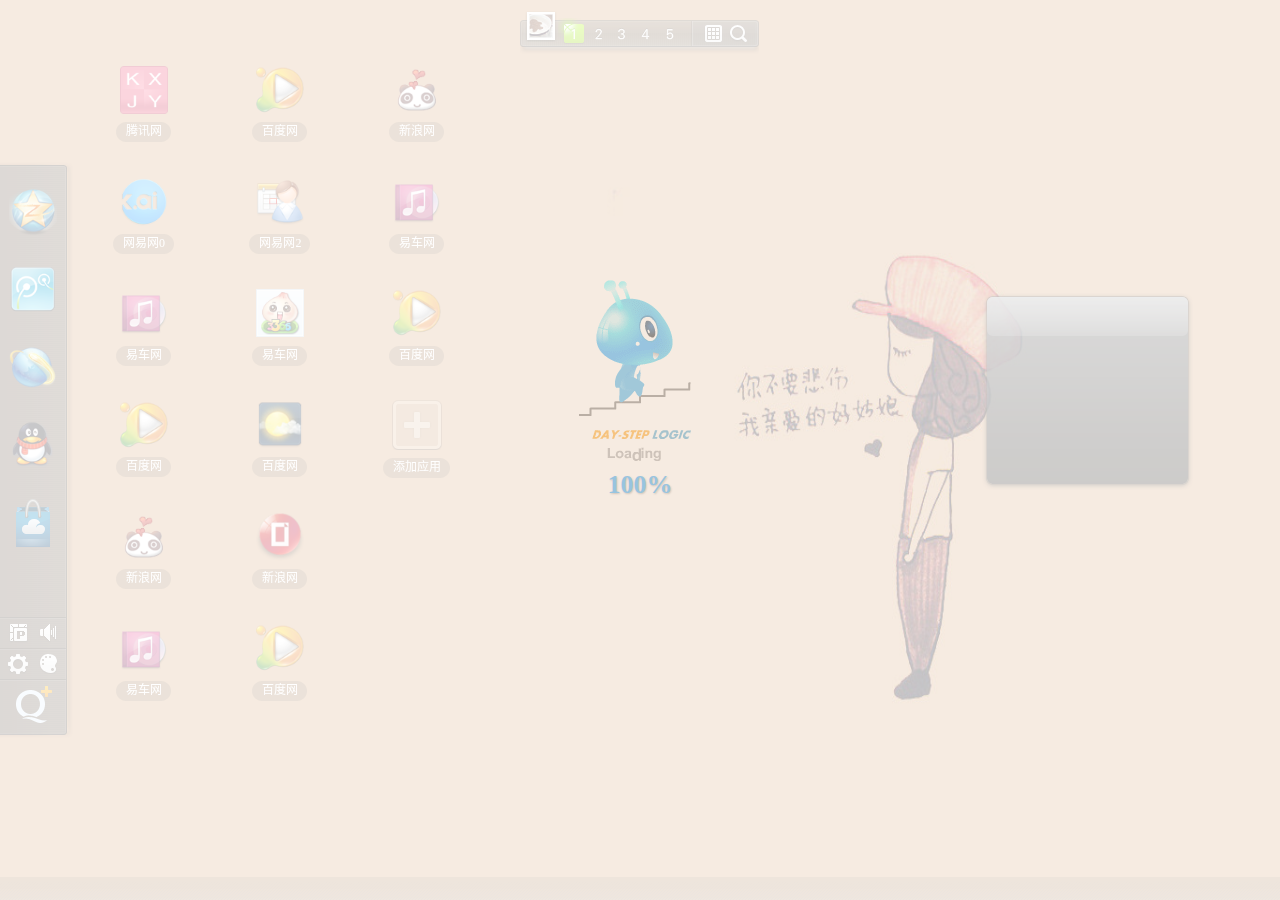
==== commit 064622ea: "first commit" ====
--- a/index.html
+++ b/index.html
@@ -3,8 +3,9 @@
 <head>
 	<meta charset="UTF-8">
 	<meta content="Q+ Web,Web QQ,QQ,WebOS,网页桌面,web桌面,QQ桌面" name="keywords">
+	<meta http-equiv="Content-Security-Policy" content="upgrade-insecure-requests">
 	<meta content="打造个人用户的一站式web平台" name="description">
-	<title>我的web桌面</title>
+	<title>web桌面</title>
 	<link rel="stylesheet" type="text/css" href="css/css.css">
 
 </head>
